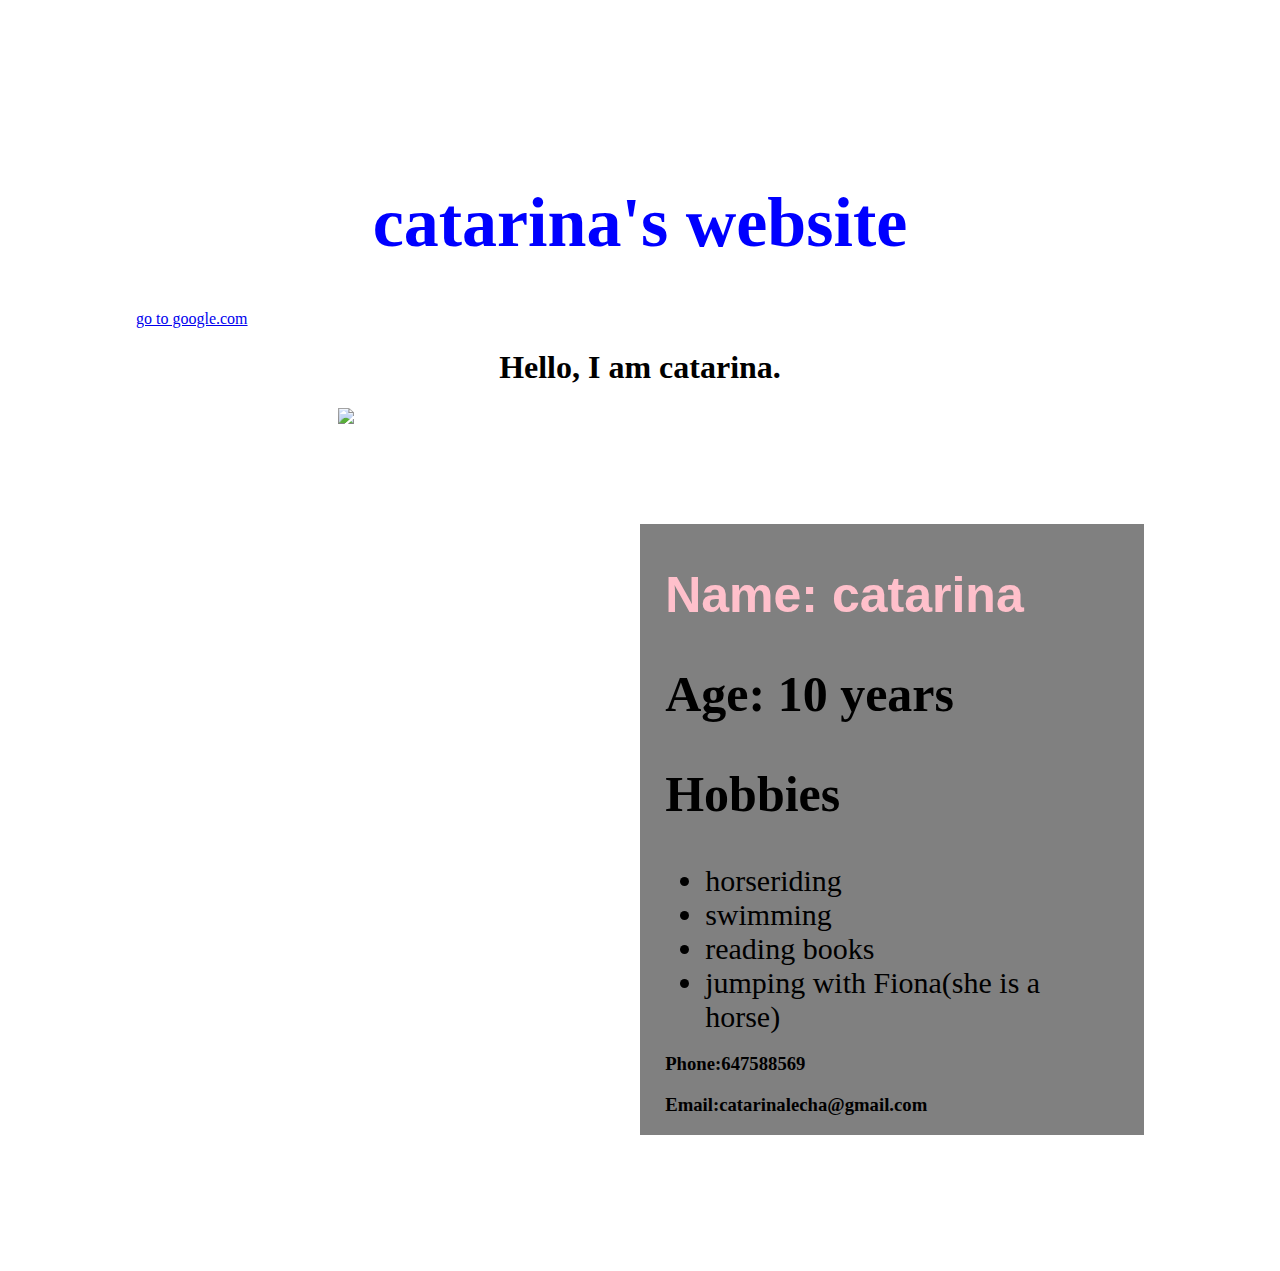
==== index.html @ 140fc615 "Update and rename Ting's website.html to index.html" ====
<!DOCTYPE html>
<!-- saved from url=(0049)file:///C:/Users/Pc/Desktop/Ting's%20website.html -->
<html><head><meta http-equiv="Content-Type" content="text/html; charset=windows-1252">
	<link rel="stylesheet" type="text/css" href="./style.css">
	<link href="./Ting&#39;s website_files/css" rel="stylesheet">
	<link href="./Ting&#39;s website_files/css(1)" rel="stylesheet">
	<title>catarina`s secret webside</title>
</head>

<body>
<h1 class="center">catarina's website</h1>
<a href="https://www.google.com">go to google.com</a>

<center>
	<h1>Hello, I am catarina.</h1>
</center>

<img class="photo" src="./Ting&#39;s website_files/corolla-wild-horses-outer-banks-nc-28-foal-with-mother0.jpg">

<div class="grid">
	

	<div class="grid">
		
	</div>

	<div id="container">
		<h2 class="pink">Name: catarina</h2>
		<h2>Age: 10 years</h2>
		<h2>Hobbies</h2>
		<ul>
			<li>horseriding</li>
			<li>swimming</li>
			<li>reading books</li>
			<li>jumping with Fiona(she is a horse)</li>

	</ul>		<h3>Phone:647588569</h3>
		<h3>Email:catarinalecha@gmail.com</h3>
	</div>
</div>

</body></html>
---- style.css ----
body {
	background: #FF5733;
	padding: 10%;
	background: url('http://www.milenio.com/tendencias/Sviajes-caballos_salvajes-Mustang_Monument-tendencias_MILIMA20160521_0366_11.jpg');
	background-size: cover;
	background-position: center;
	background-attachment: fixed;
}

.center {
	text-align: center;
	font-size: 70px;
	color:blue;
	font-family: 'Supermercado One', cursive;
}

.grid {
	display: grid;
	grid-template-columns: 1fr 1fr;
	margin-top: 10%;*/
   }  

.photo {
	margin:auto;
	display: block;
}

#container{
	background: grey;
	padding: 0 5%
}

img {
	width: 60%;
}

li {
	font-size: 30px; 
}
h1 {
	color
}
h2 {
	font-size:50px;
}

.pink{
	color:pink;
	font-family: sans-serif;
}
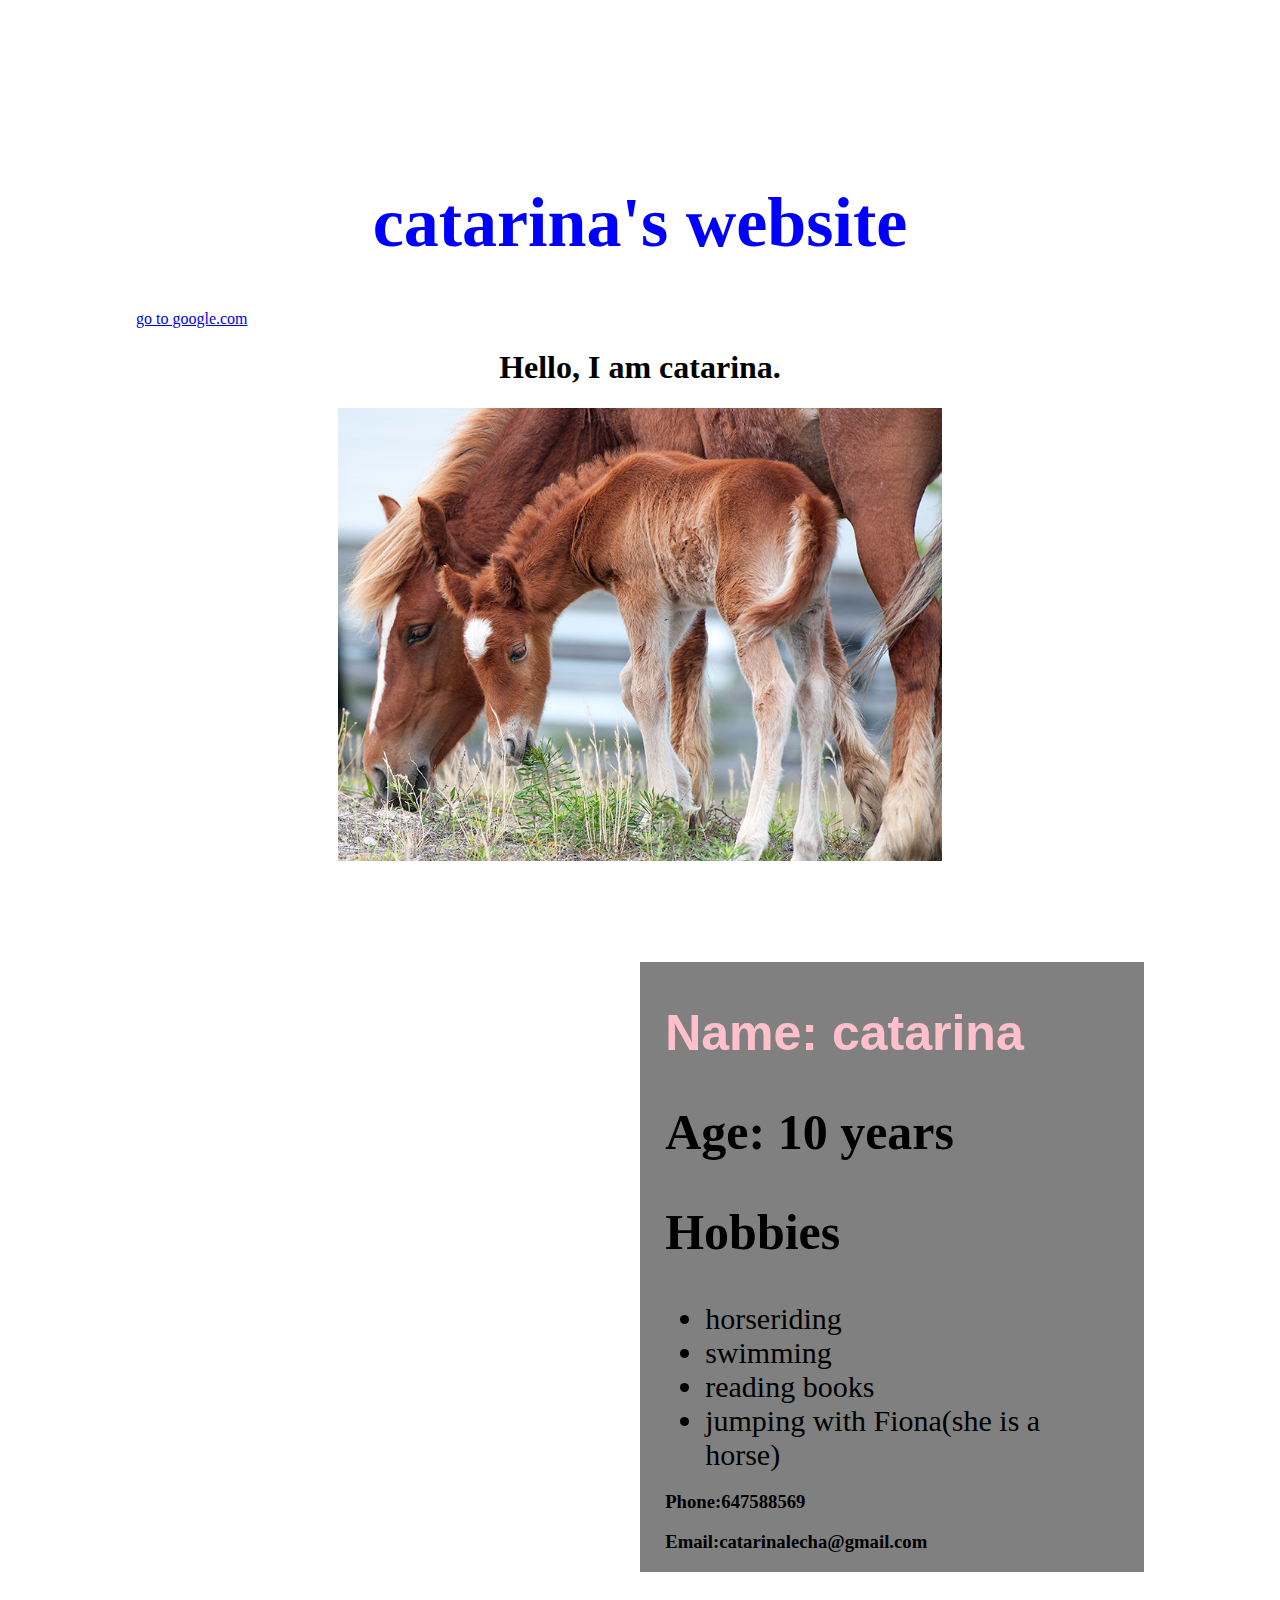
==== commit 77429901: "Update index.html" ====
--- a/index.html
+++ b/index.html
@@ -15,7 +15,7 @@
 	<h1>Hello, I am catarina.</h1>
 </center>
 
-<img class="photo" src="./Ting&#39;s website_files/corolla-wild-horses-outer-banks-nc-28-foal-with-mother0.jpg">
+<img class="photo" src="./corolla-wild-horses-outer-banks-nc-28-foal-with-mother0.jpg">
 
 <div class="grid">
 	
